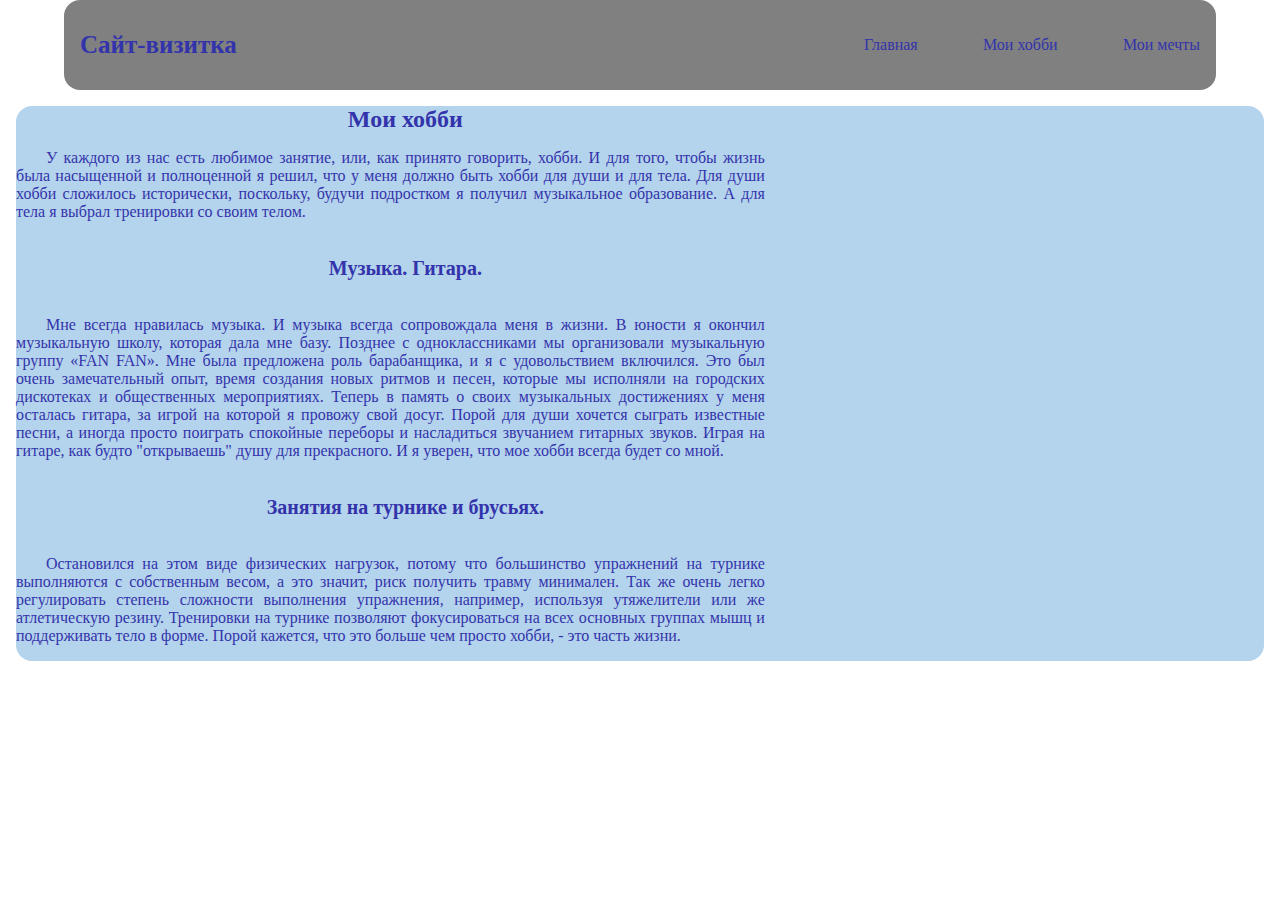
==== hobbies.html @ c344bea7 "adding the project" ====
<!DOCTYPE html>
<html lang="en">
<head>
    <meta charset="UTF-8">
    <meta http-equiv="X-UA-Compatible" content="IE=edge">
    <meta name="viewport" content="width=device-width, initial-scale=1.0">
    <title>Visit Site - Dmitrij Kormakov</title>
    <link rel="stylesheet" href="./css/style.css">
</head>
<body>
    <header class="header main_header">
        <h1 class="header_heading main_header_heading">Сайт-визитка</h1>
        <nav class="header_nav main_nav">
            <ul class="header_menu">
                <li class="header_menu_li">
                    <a href="./index.html" class="header_menu_links">
                        Главная
                    </a>
                </li>
                <li class="header_menu_li">
                    <a href="./hobbies.html" class="header_menu_links">
                        Мои хобби
                    </a>
                </li>
                <li class="header_menu_li">
                    <a href="./my-dreams.html" class="header_menu_links">
                        Мои мечты
                    </a>
                </li>
            </ul>
        </nav>
    </header>
    <main class="main">
        <div class="main_div">
            <div class="hobbies_info">
                <h2 class="hobbies_text_h2">
                    Мои хобби
                </h2>
                <p class="hobbies_text_p">
                    У каждого из нас есть любимое занятие, или, как принято говорить, хобби. И для того, чтобы жизнь была насыщенной и полноценной я решил, что у меня должно быть хобби для души и для тела. Для души хобби сложилось исторически, поскольку, будучи подростком я получил музыкальное образование. А для тела я выбрал тренировки со своим телом.
                </p>
            </div>
            <div class="hobbies_info">
                <h3 class="profile_text_h3">
                    Музыка. Гитара.
                </h3>
                <p class="hobbies_text_p">
                    Мне всегда нравилась музыка. И музыка всегда сопровождала меня в жизни. В юности я окончил музыкальную школу, которая дала мне базу. Позднее с одноклассниками мы организовали музыкальную группу «FAN FAN». Мне была предложена роль барабанщика, и я с удовольствием включился. Это был очень замечательный опыт, время создания новых ритмов и песен, которые мы исполняли на городских дискотеках и общественных мероприятиях. Теперь в память о своих музыкальных достижениях у меня осталась гитара, за игрой на которой я провожу свой досуг. Порой для души хочется сыграть известные песни, а иногда просто поиграть спокойные переборы и насладиться звучанием гитарных звуков. Играя на гитаре, как будто "открываешь" душу для прекрасного. И я уверен, что мое хобби всегда будет со мной.
                </p>
            </div>
            <div class="hobbies_info">
                <h3 class="profile_text_h3">
                    Занятия на турнике и брусьях.
                </h3>
                <p class="hobbies_text_p">
                    Остановился на этом виде физических нагрузок, потому что большинство упражнений на турнике выполняются с собственным весом, а это значит, риск получить травму минимален. Так же очень легко регулировать степень сложности выполнения упражнения, например, используя утяжелители или же атлетическую резину. Тренировки на турнике позволяют фокусироваться на всех основных группах мышц и поддерживать тело в форме. Порой кажется, что это больше чем просто хобби, - это часть жизни.
                </p>
            </div>
        </div>
    </main>
</body>
</html>
---- css/style.css ----
html, body{
    width: 100%;
    height: 100%;
    margin: 0;
}

.header{
    width: 90%;
    height: 10%;
    background-color: grey;
    display: flex;
    justify-content: space-between;
    align-items: center;
    margin: 0 auto;
    padding: 1em;
    border-radius: 1em;
    box-sizing: border-box;
}

.header_heading{
    font-size: 25px;
    color: rgb(51, 51, 171);
}

.header_nav{
    width: 30%;
}

.header_menu{
    width: 100%;
    height: 100%;
    display: flex;
    justify-content: space-between;
    align-items: center;
    list-style: none;
    margin: 0;
    padding: 0;
    color: rgb(51, 51, 171);
    text-decoration: none;
}

.header_menu_li:nth-child(even){ /*псевдо-стили*/
    color: rgb(149, 149, 230);
}

.header_menu_links{
    text-decoration: none;
    color: rgb(51, 51, 171);
}

.main{
    width: 100%;
    height: 90%;
    padding: 1em;
    margin: 0;
    box-sizing: border-box;
}

.main_div{
    border-radius: 1em;
    background: rgb(180, 211, 236);
    text-indent: 30px;
    text-align: justify;
}

.main_profile_info_block{
    width: 80%;
    height: 100%;
    display: flex;
    justify-content: space-evenly;
    align-items: center;
}

.profile_info{
    width: 40%;
    height: 50%;
    display: flex;
    flex-direction: column;
}

.profile_photo{
    width: 70%;
    height: auto;
    border-radius: 1em;
}

.profile_username{
    margin: 0;
    padding-left: 6.5em;
    font-size: 14px;
    color: rgb(51, 51, 171);
}

.profile_description{
    width: 40%;
    height: 50%;
    box-sizing: border-box;
}

.profile_descr_text_h3{
    width: 100%;
    height: 100%;
    font-size: 20px;
    color: rgb(51, 51, 171);
}

.profile_descr_text_p{
    width: 100%;
    height: 100%;
    font-size: 16px;
    color: rgb(51, 51, 171);
}

/* Hobbies page Styles */

.hobbies_info{
    width: 60%;
    height: 50%;
    display: flex;
    flex-direction: column;
    justify-content: center;
}

.hobbies_text_h2{
    margin: 0;
    text-align: center;
    color: rgb(51, 51, 171);
}

.profile_text_h3{
    width: 100%;
    height: 100%;
    font-size: 20px;
    text-indent: 30px;
    text-align: center;
    color: rgb(51, 51, 171);
}

.hobbies_text_p{
    width: 100%;
    height: 100%;
    font-size: 16px;
    color: rgb(51, 51, 171);
}

/* My Dreams page Styles */
.my-dreams_info{
    width: 60%;
    height: 50%;
    display: flex;
    flex-direction: column;
    justify-content: center;
}

.my-dreams_text_h2{
    margin: 0;
    text-align: center;
    color: rgb(51, 51, 171);
}

.my-dreams_text_p{
    width: 100%;
    height: 100%;
    font-size: 16px;
    color: rgb(51, 51, 171);
}
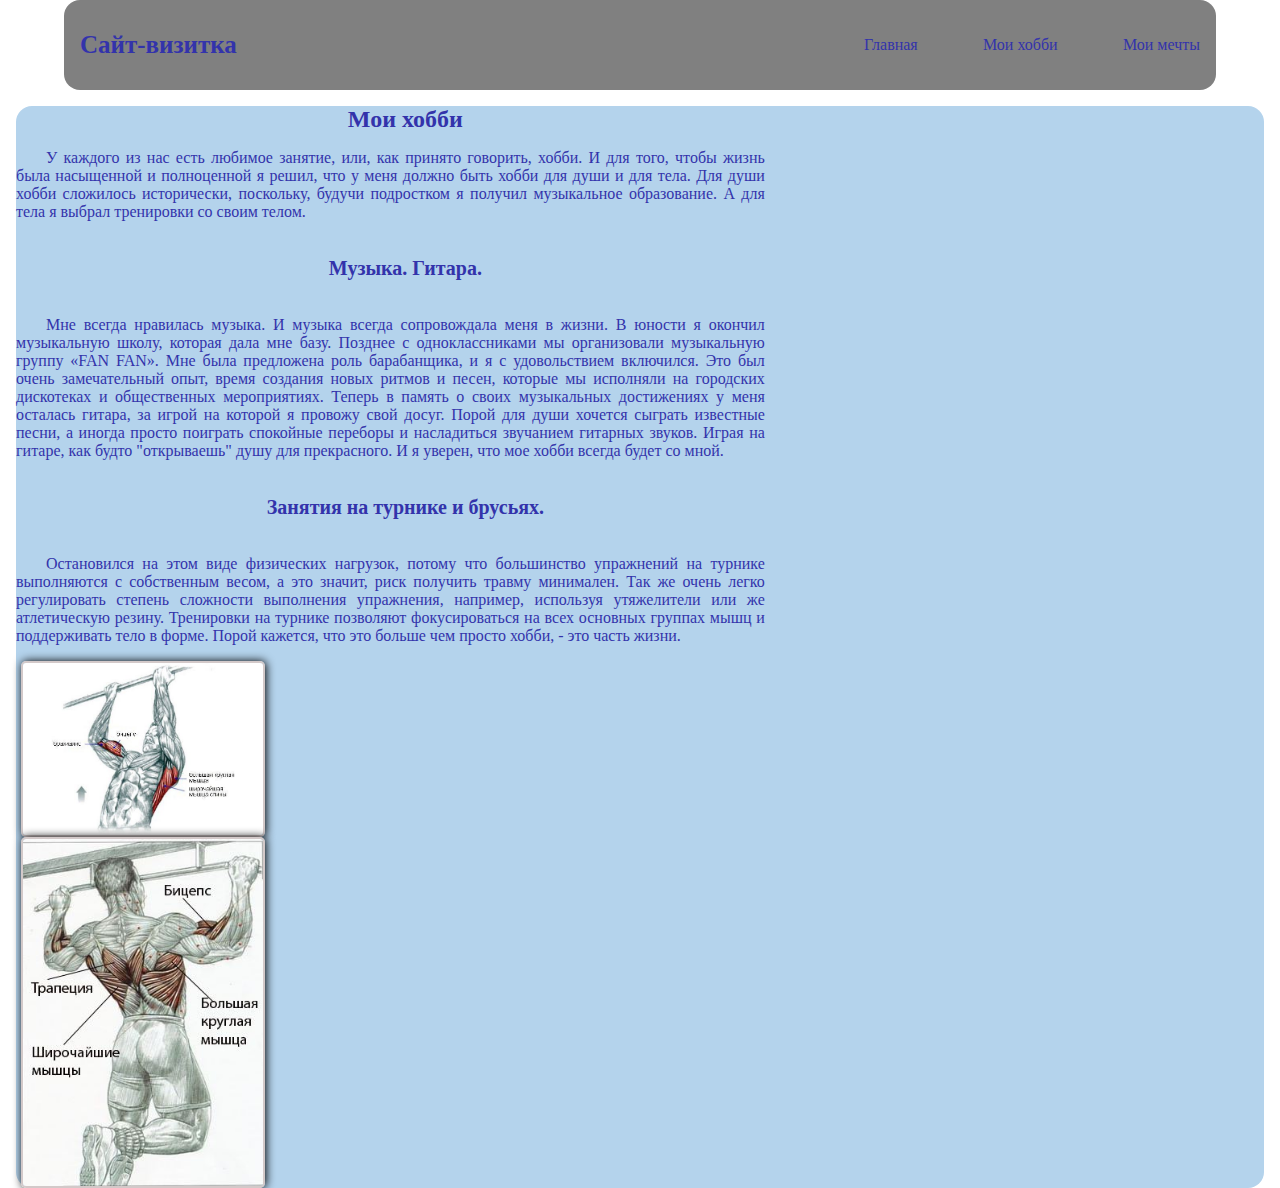
==== commit 5a2ef027: "changes - 1" ====
--- a/hobbies.html
+++ b/hobbies.html
@@ -55,6 +55,8 @@
                 <p class="hobbies_text_p">
                     Остановился на этом виде физических нагрузок, потому что большинство упражнений на турнике выполняются с собственным весом, а это значит, риск получить травму минимален. Так же очень легко регулировать степень сложности выполнения упражнения, например, используя утяжелители или же атлетическую резину. Тренировки на турнике позволяют фокусироваться на всех основных группах мышц и поддерживать тело в форме. Порой кажется, что это больше чем просто хобби, - это часть жизни.
                 </p>
+                <img class="img-right" src="./img/podtiagivanija1.JPG" alt="podtiagivanija1">
+                <img class="img-mid" src="./img/podtiagivanija2.JPG" alt="podtiagivanija2">
             </div>
         </div>
     </main>
--- a/css/style.css
+++ b/css/style.css
@@ -163,4 +163,37 @@
     height: 100%;
     font-size: 16px;
     color: rgb(51, 51, 171);
+}
+
+/* Images Style*/
+img {
+    /*float: left;*/
+    display: inline-block;
+}
+
+.img-right{
+    width: 32%;
+    height: auto;
+    margin: auto 5px;
+    border: 2px solid rgb(211, 201, 201);
+    border-radius: 5px;
+    box-shadow: 1px 0 10px rgb(0,0,0);
+}
+
+.img-mid{
+    width: 32%;
+    height: auto;
+    margin: auto 5px;
+    border: 2px solid rgb(211, 201, 201);
+    border-radius: 5px;
+    box-shadow: 1px 0 10px rgb(0,0,0);
+}
+
+.img-left{
+    width: 32%;
+    height: auto;
+    margin: auto 5px;
+    border: 2px solid rgb(211, 201, 201);
+    border-radius: 5px;
+    box-shadow: 1px 0 10px rgb(0,0,0);
 }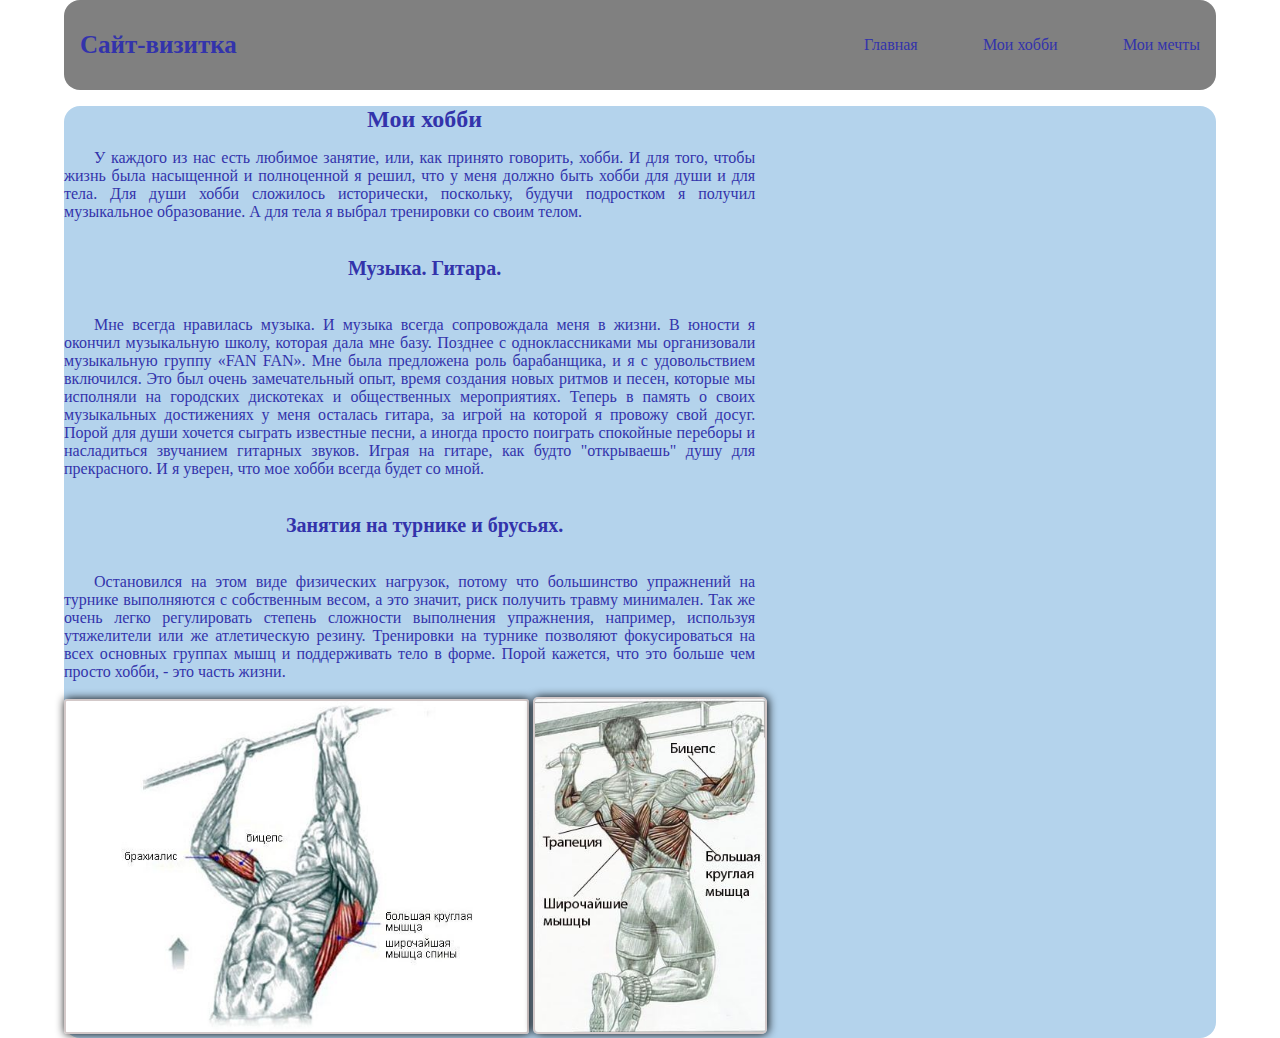
==== commit 33e43398: "changes - 2" ====
--- a/hobbies.html
+++ b/hobbies.html
@@ -55,9 +55,9 @@
                 <p class="hobbies_text_p">
                     Остановился на этом виде физических нагрузок, потому что большинство упражнений на турнике выполняются с собственным весом, а это значит, риск получить травму минимален. Так же очень легко регулировать степень сложности выполнения упражнения, например, используя утяжелители или же атлетическую резину. Тренировки на турнике позволяют фокусироваться на всех основных группах мышц и поддерживать тело в форме. Порой кажется, что это больше чем просто хобби, - это часть жизни.
                 </p>
-                <img class="img-right" src="./img/podtiagivanija1.JPG" alt="podtiagivanija1">
-                <img class="img-mid" src="./img/podtiagivanija2.JPG" alt="podtiagivanija2">
             </div>
+            <img class="img-left" src="./img/podtiagivanija1.JPG" alt="podtiagivanija1">
+            <img class="img-mid" src="./img/podtiagivanija2.JPG" alt="podtiagivanija2">
         </div>
     </main>
 </body>
--- a/css/style.css
+++ b/css/style.css
@@ -51,12 +51,15 @@
 .main{
     width: 100%;
     height: 90%;
-    padding: 1em;
     margin: 0;
     box-sizing: border-box;
 }
 
 .main_div{
+    margin: 1em 4em;
+    padding-top: 0;
+    padding-left: 0;
+    padding-right: 0;
     border-radius: 1em;
     background: rgb(180, 211, 236);
     text-indent: 30px;
@@ -76,17 +79,19 @@
     height: 50%;
     display: flex;
     flex-direction: column;
+    justify-content: center;
 }
 
 .profile_photo{
+    margin: 1em 1em;
     width: 70%;
     height: auto;
     border-radius: 1em;
 }
 
 .profile_username{
-    margin: 0;
-    padding-left: 6.5em;
+    margin-bottom: 1em;
+    padding: 0;
     font-size: 14px;
     color: rgb(51, 51, 171);
 }
@@ -117,8 +122,10 @@
     width: 60%;
     height: 50%;
     display: flex;
+    flex-wrap: wrap;
     flex-direction: column;
     justify-content: center;
+    align-items: center;
 }
 
 .hobbies_text_h2{
@@ -166,34 +173,52 @@
 }
 
 /* Images Style*/
-img {
-    /*float: left;*/
-    display: inline-block;
-}
-
-.img-right{
-    width: 32%;
-    height: auto;
-    margin: auto 5px;
+
+.img-mid{
+    width: 20%;
+    height: auto;
+    margin: auto auto;
     border: 2px solid rgb(211, 201, 201);
     border-radius: 5px;
     box-shadow: 1px 0 10px rgb(0,0,0);
 }
 
-.img-mid{
-    width: 32%;
-    height: auto;
-    margin: auto 5px;
-    border: 2px solid rgb(211, 201, 201);
-    border-radius: 5px;
-    box-shadow: 1px 0 10px rgb(0,0,0);
-}
-
 .img-left{
-    width: 32%;
-    height: auto;
-    margin: auto 5px;
-    border: 2px solid rgb(211, 201, 201);
-    border-radius: 5px;
+    width: 40%;
+    height: auto;
+    margin: auto auto;
+    border: 2px solid rgb(211, 201, 201);
+    border-radius: 3px;
+    box-shadow: 1px 0 10px rgb(0,0,0);
+}
+
+.img_main{
+    width: 20%;
+    height: auto;
+    margin: auto auto;
+    display: flex;
+    flex-direction: column;
+    border: 2px solid rgb(211, 201, 201);
+    border-radius: 3px;
+    box-shadow: 1px 0 10px rgb(0,0,0);
+}
+
+.img-2{
+    width: 20%;
+    height: auto;
+    margin: auto auto;
+    display: flex;
+    border: 2px solid rgb(211, 201, 201);
+    border-radius: 3px;
+    box-shadow: 1px 0 10px rgb(0,0,0);
+}
+
+.img-3{
+    width: 20%;
+    height: auto;
+    margin: auto auto;
+    display: flex;
+    border: 2px solid rgb(211, 201, 201);
+    border-radius: 3px;
     box-shadow: 1px 0 10px rgb(0,0,0);
 }